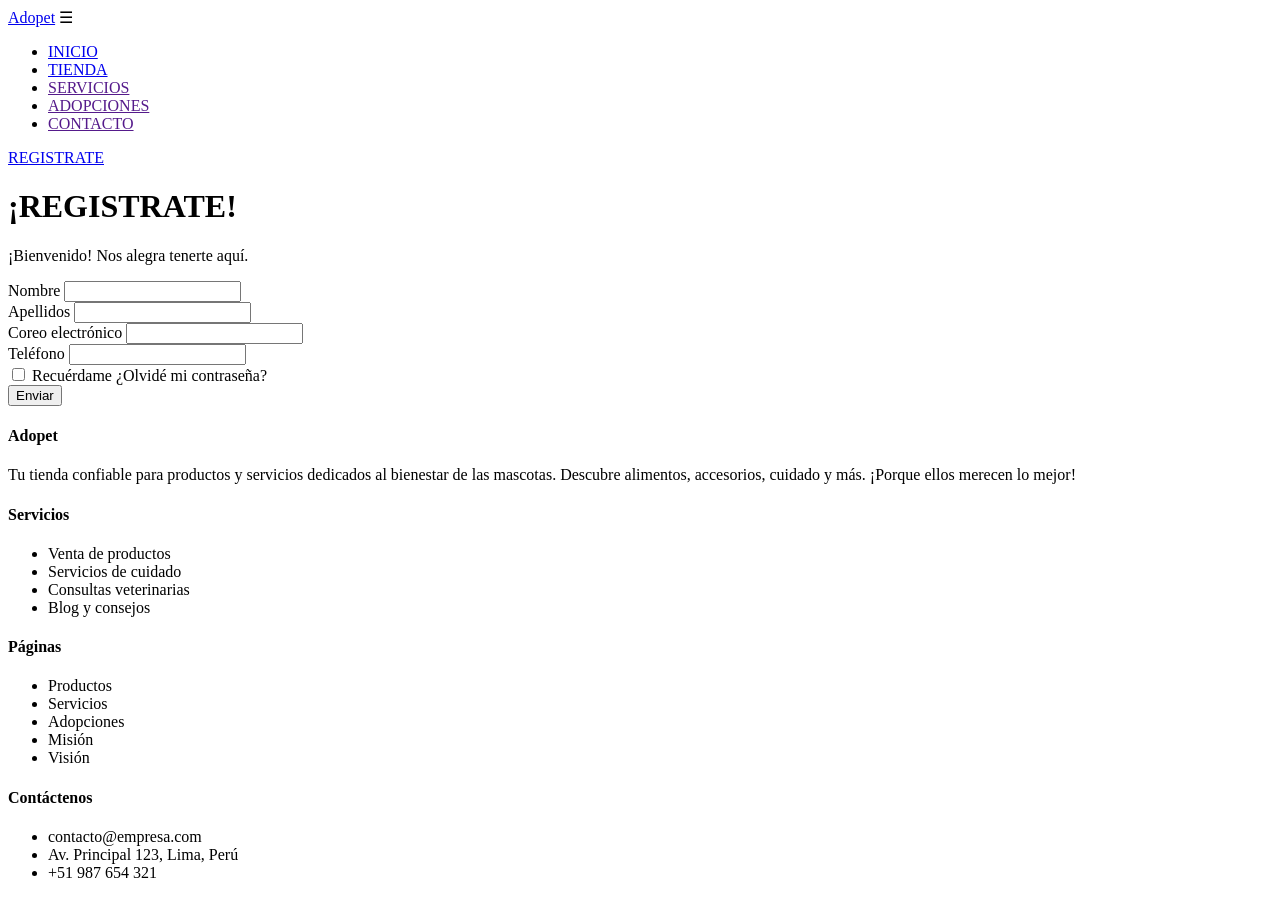
==== html/regristro.html @ 14872049 "Avance$" ====
<!DOCTYPE html>
<html lang="en">
<head>
    <meta charset="UTF-8">
    <meta name="viewport" content="width=device-width, initial-scale=1.0">
    <link href="https://fonts.googleapis.com/css2?family=Fraunces:ital,opsz,wght@0,9..144,100..900;1,9..144,100..900&family=Inter:ital,opsz,wght@0,14..32,100..900;1,14..32,100..900&family=Lato:ital,wght@0,100;0,300;0,400;0,700;0,900;1,100;1,300;1,400;1,700;1,900&family=Montserrat:ital,wght@0,100..900;1,100..900&family=Outfit&family=Red+Hat+Display:ital,wght@0,300..900;1,300..900&family=Young+Serif&display=swap" rel="stylesheet">
    <title>Adopet</title>
    <link rel="stylesheet" href="../CSS/registro.css">
</head>
<body>
    <!-- Aquí irá el navbar -->
    <header id="header-nav"></header>


    <form action="">
        <div class="content-form">
            <h1 class="title-form">¡REGISTRATE!</h1>
            <P class="contenido-form">¡Bienvenido! Nos alegra tenerte aquí.</P>
        </div>
        <div>
            <label for="">Nombre</label>
            <input type="text" id="name">
        </div>
        <div>
            <label for="">Apellidos</label> 
            <input type="text" id="lastname">
        </div>
        <div>
            <label for="">Coreo electrónico</label>
            <input type="email" id="email">
        </div>
        <div>
            <label for="">Teléfono</label>
            <input type="number" id="phone">
        </div>
        <div class="contenido-final">
            <input type="checkbox">
            <label class="recuerdame" for="">Recuérdame <span class="span">¿Olvidé mi contraseña?</span></label>
        </div>
        <button type="submit">Enviar</button>

    </form>

    <!------------ footer -------------->
    <div id="footer-container"></div>

    <script src="../js/navbar.js" defer></script>
    <script src="../js/footer.js" defer></script>
</body>
</html>
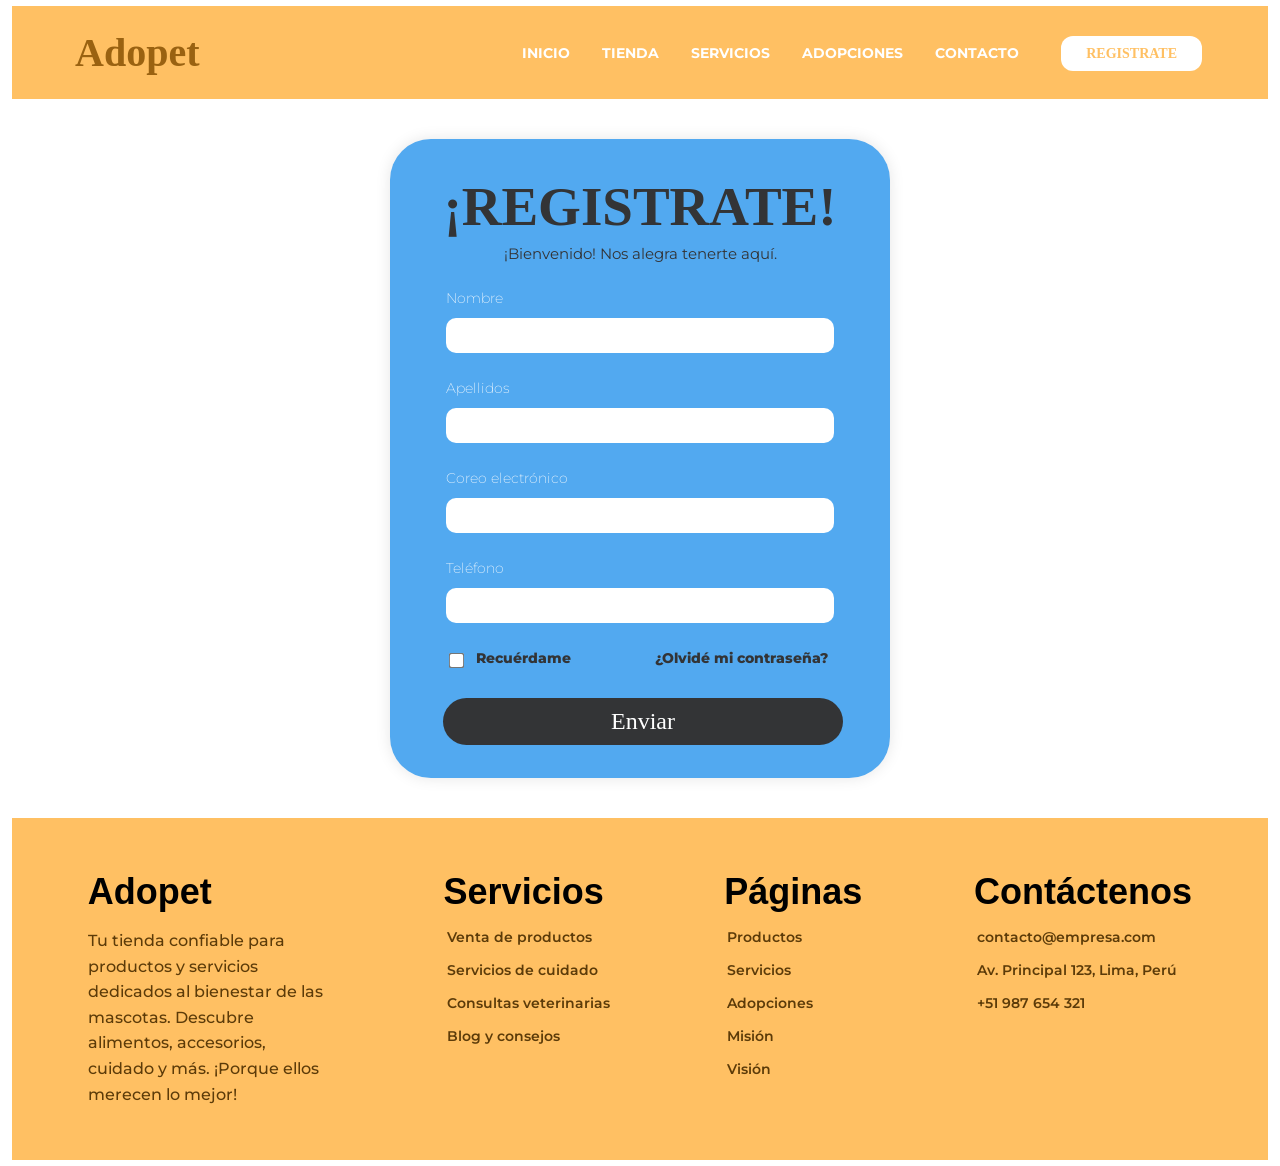
==== commit f5655e18: "Avance14" ====
--- a/html/regristro.html
+++ b/html/regristro.html
@@ -5,7 +5,7 @@
     <meta name="viewport" content="width=device-width, initial-scale=1.0">
     <link href="https://fonts.googleapis.com/css2?family=Fraunces:ital,opsz,wght@0,9..144,100..900;1,9..144,100..900&family=Inter:ital,opsz,wght@0,14..32,100..900;1,14..32,100..900&family=Lato:ital,wght@0,100;0,300;0,400;0,700;0,900;1,100;1,300;1,400;1,700;1,900&family=Montserrat:ital,wght@0,100..900;1,100..900&family=Outfit&family=Red+Hat+Display:ital,wght@0,300..900;1,300..900&family=Young+Serif&display=swap" rel="stylesheet">
     <title>Adopet</title>
-    <link rel="stylesheet" href="../CSS/registro.css">
+    <link rel="stylesheet" href="../css/registro.css">
 </head>
 <body>
     <!-- Aquí irá el navbar -->
--- a/css/registro.css
+++ b/css/registro.css
@@ -0,0 +1,293 @@
+* {
+    margin: 3px;
+    padding: 0;
+    box-sizing: border-box;
+    
+}
+
+/*---------------Estilos generales del nav---------------*/
+
+.hamburguesa {
+  display: none;
+}
+
+
+nav {
+    background-color: #FFC063;
+    padding: 20px 60px;
+    display: flex;
+    justify-content: space-between;
+    align-items: center;
+    flex-wrap: wrap;
+}
+
+.adopet {
+    color: #9A6211;
+    font-size: 40px;
+    font-weight: bold;
+    text-decoration: none;
+}
+
+.nav {
+    display: flex;
+    align-items: center;
+    gap: 30px;
+}
+
+.nav ul {
+    font-family: 'Montserrat', sans-serif;
+    list-style: none;
+    display: flex;
+    gap: 20px;
+}
+
+.boton-navegacion {
+    text-decoration: none;
+    color: white;
+    font-weight: bold;
+    font-size: 14px;
+    transition: color 0.3s;
+}
+
+.boton-navegacion:hover,
+.boton-navegacion:focus {
+    color: #9A6211;
+}
+
+.boton-registrar {
+    margin: 0;
+    font-size: 14px;
+    border-radius: 12px;
+    background-color: white;
+    color: #FFC063;
+    padding: 10px 25px;
+    text-decoration: none;
+    font-weight: bold;
+    transition: background-color 0.3s, color 0.3s;
+}
+
+.boton-registrar:hover {
+    background-color: #c79b44;
+    color: white;
+}
+
+
+/*---------------Estilos formulario---------------*/
+
+form { 
+  max-width: 500px;
+  margin: 40px auto;
+  padding: 30px 50px;
+  background-color: #52A9F0;
+  border-radius: 41px;
+  box-shadow: 0 0 15px rgba(0, 0, 0, 0.1);
+}
+
+.content-form {
+    align-items: center;
+    font-family: "Intro Black";
+}
+
+.content-form p {
+    font-size: 15px;
+    font-family: "Montserrat";
+    color: #333436;
+}
+
+.content-form h1 {
+    font-size: 55px;
+    color: #333436;
+}
+
+form div {
+  margin-bottom: 20px;
+  display: flex;
+  flex-direction: column;
+}
+
+label {
+  font-size: 14px;
+  margin-bottom: 8px;
+  font-family: "Montserrat";
+  font-weight: 200;
+  color: white;
+}
+
+input[type="text"],
+input[type="email"],
+input[type="number"] {
+  border: none;
+  padding: 10px 20px;
+  border-radius: 10px;
+  transition: border 0.3s ease;
+}
+
+input[type="text"]:focus,
+input[type="email"]:focus,
+input[type="number"]:focus {
+  border-color: #0077ff;
+  outline: none;
+}
+
+input[type="checkbox"] {
+    justify-content: center;
+    margin-right: 10px;
+    transform: scale(1.2);
+}
+
+form div:last-of-type {
+  flex-direction: row;
+  align-items: center;
+}
+
+.recuerdame {
+    font-weight: 800;
+    color: #333436;
+}
+
+.span {
+  color: #333436;
+  cursor: pointer;
+  text-decoration: none;
+  margin-left: 80px;
+}
+
+
+button[type="submit"] {
+  font-family: "Intro Black";
+  width: 100%;
+  padding: 10px;
+  background-color: #333436;
+  color: white;
+  font-size: 24px;
+  border: none;
+  border-radius: 50px;
+  cursor: pointer;
+  transition: background 0.3s ease;
+}
+
+button[type="submit"]:hover {
+  background-color: #005fcc;
+}
+
+.contenido-final {
+    justify-content: center;
+}
+
+/*---------------Estilos footer---------------*/
+
+footer {
+    background-color: #FFC063;
+    color: #5C3B09;
+    display: flex;
+    justify-content: space-around;
+    flex-wrap: wrap;
+    padding: 40px 20px;
+    font-family: "Intro", sans-serif;
+}
+
+footer div {
+    max-width: 250px;
+    margin: 10px;
+}
+
+.titulo-footer {
+    font-size: 36px;
+    color: black;
+    font-weight: bold;
+    margin-bottom: 15px;
+}
+
+footer p {
+    font-family: "Montserrat";
+    font-weight: 500;
+    font-size: 16px;
+    line-height: 1.6;
+}
+
+footer ul {
+    list-style: none;
+    padding: 0;
+}
+
+footer ul li {
+    font-family: "Montserrat",sans-serif;
+    margin-bottom: 15px;
+    font-weight: 600;
+    font-size: 14px;
+}
+
+footer img {
+    margin-right: 0;
+    margin-top: 10px;
+    cursor: pointer;
+    transition: transform 0.2s;
+}
+
+footer img:hover {
+    transform: scale(1.1);
+}
+
+@media (max-width: 768px) {
+
+  /* NAV */
+  .hamburguesa {
+    display: block;
+    font-size: 32px;
+    color: #9A6211;
+    cursor: pointer;
+    margin-left: auto;
+  }
+
+  .nav {
+    display: none;
+    flex-direction: column;
+    align-items: flex-end;
+    background-color: #FFC063;
+    width: 100%;
+    padding: 10px 0;
+  }
+
+  .menu-toggle:checked + .hamburguesa + .nav {
+    display: flex;
+  }
+
+  .nav ul {
+    flex-direction: column;
+    align-items: flex-end;
+    width: 100%;
+    gap: 10px;
+  }
+
+  .nav p {
+    margin-top: 10px;
+  }
+
+  footer {
+    flex-direction: column;     
+    align-items: center;        
+    text-align: center;         
+    padding: 30px 10px;
+    gap: 20px;                  
+  }
+
+  footer div {
+    max-width: 100%;
+    margin: 15px 0;
+  }
+
+  .titulo-footer {
+    font-size: 28px;           
+  }
+
+  footer p,
+  footer ul li {
+    font-size: 14px;          
+  }
+
+  footer img {
+    width: 28px;               
+    height: auto;
+  }
+}
+
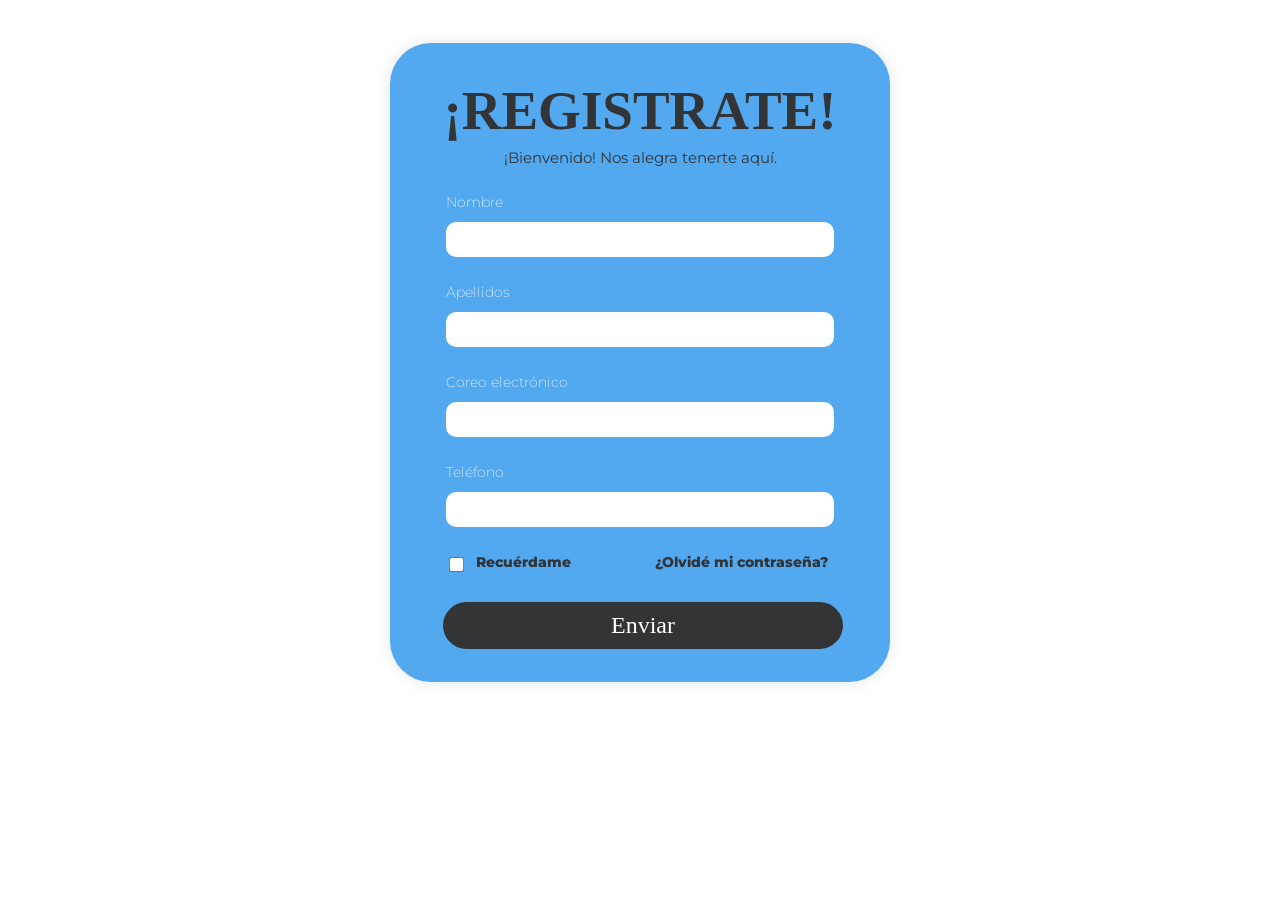
==== commit 5e6dcfaf: "Avance17" ====
--- a/html/regristro.html
+++ b/html/regristro.html
@@ -44,7 +44,7 @@
     <!------------ footer -------------->
     <div id="footer-container"></div>
 
-    <script src="../js/navbar.js" defer></script>
-    <script src="../js/footer.js" defer></script>
+    <script src="/adopet/js/navbar.js"></script>                    <!-- ✅ -->
+    <script src="/adopet/js/footer.js"></script> 
 </body>
 </html>
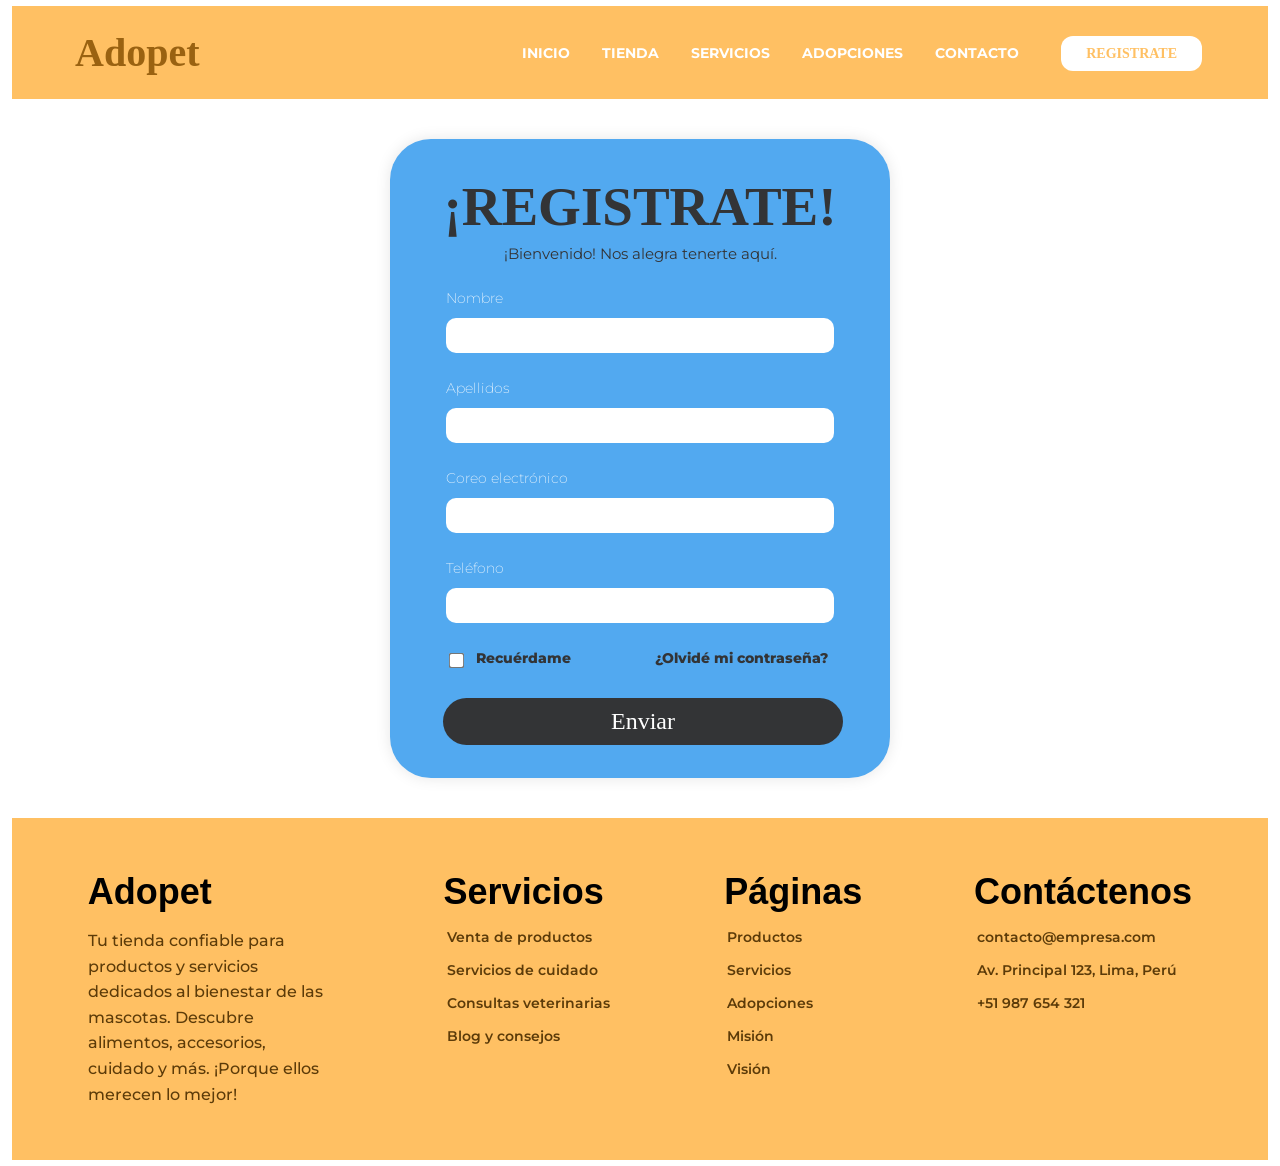
==== commit 96f0fa8f: "Avance26" ====
--- a/html/regristro.html
+++ b/html/regristro.html
@@ -44,7 +44,7 @@
     <!------------ footer -------------->
     <div id="footer-container"></div>
 
-    <script src="/adopet/js/navbar.js"></script>                    <!-- ✅ -->
-    <script src="/adopet/js/footer.js"></script> 
+    <script src="../js/navbar.js" defer></script>
+    <script src="../js/footer.js" defer></script>
 </body>
 </html>
